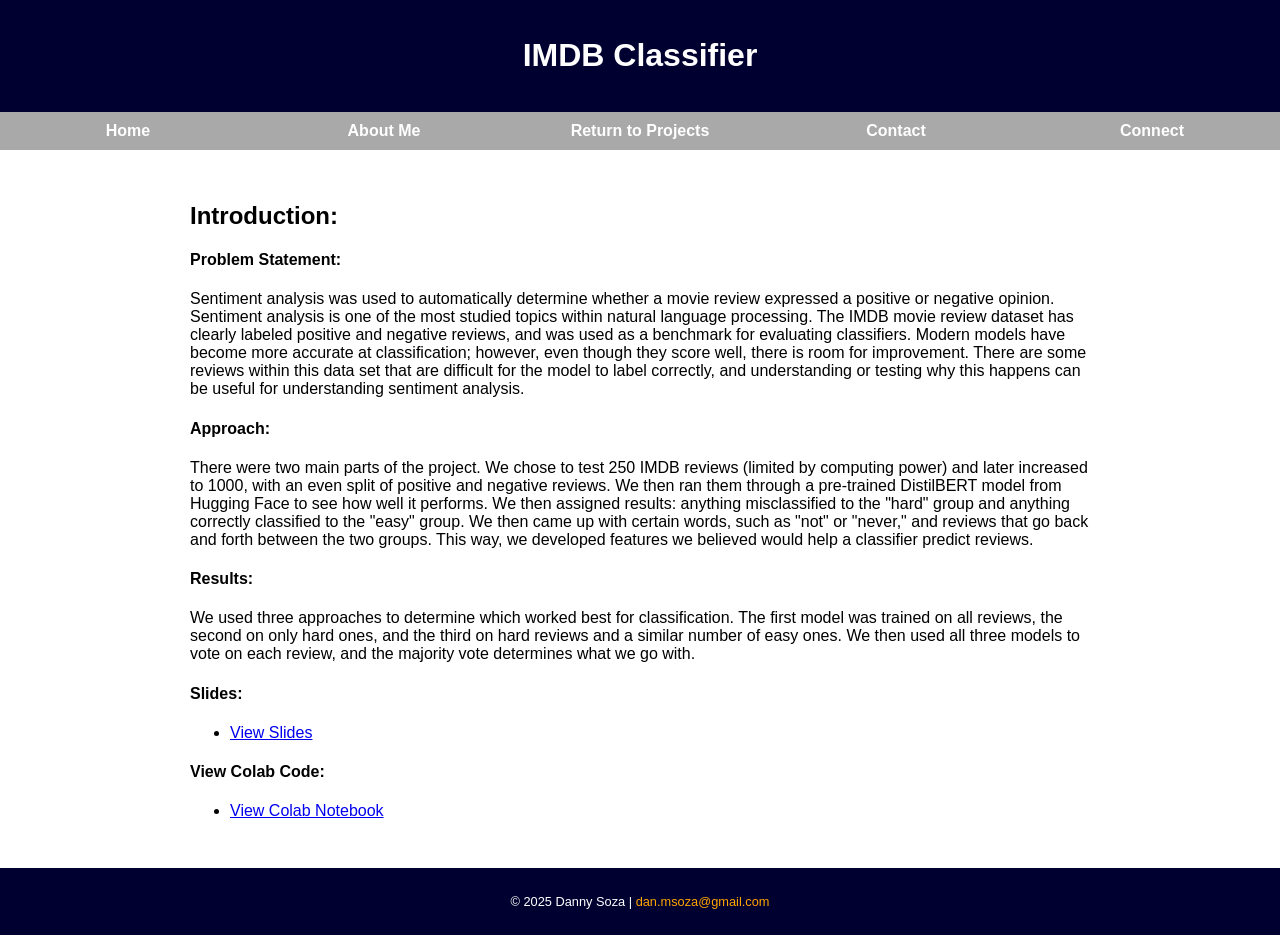
==== projects/imdb.html @ f32ada09 "This adds the imdb classifier project that has slides and colab code." ====
<!DOCTYPE html>
<html lang="en">
<head>
    <meta charset="utf-8">
    <meta name="description" content="Project portfolio for Danny Soza, showcasing AI and software engineering work.">
    <meta name="keywords" content="projects, portfolio, AI, coding, computer science">
    <meta name="viewport" content="width=device-width, initial-scale=1.0">

    <title>Projects | Danny Soza</title>
    <link rel="stylesheet" href="../styles/main.css">
    <link rel="stylesheet" href="../styles/responsive.css">
    <link rel="stylesheet" href="../styles/print.css" media="print">

    
</head>

<body>
    <header>
        <h1>IMDB Classifier</h1>
    </header>

    <nav>
        <ul>
            <li><a href="../index.html">Home</a></li>
            <li><a href="../about/index.html">About Me</a></li>
            <li><a href="index.html">Return to Projects</a></li>
            <li><a href="../contact/index.html">Contact</a></li>
            <li><a href="../connect/index.html">Connect</a></li>
        </ul>
    </nav>

    <main>
        <h2>Introduction: </h2>
        
        <h4>
            Problem Statement:
        </h4>

        <p>
            Sentiment analysis was used to automatically determine whether a movie review expressed a positive or negative opinion.
             Sentiment analysis is one of the most studied topics within natural language processing. 
             The IMDB movie review dataset has clearly labeled positive and negative reviews, and was used as a benchmark for evaluating classifiers.
             Modern models have become more accurate at classification; however, even though they score well, there is room for improvement. 
             There are some reviews within this data set that are difficult for the model to label correctly, and understanding or testing why this happens can be useful for understanding sentiment analysis.
        </p>

        <h4>
            Approach:
        </h4>

        <p>
            There were two main parts of the project. We chose to test 250 IMDB reviews (limited by computing power) and later increased to 1000, with an even split of positive and negative reviews.
             We then ran them through a pre-trained DistilBERT model from Hugging Face to see how well it performs.
             We then assigned results: anything misclassified to the "hard" group and anything correctly classified to the "easy" group.
             We then came up with certain words, such as "not" or "never," and reviews that go back and forth between the two groups. This way, we developed features we believed would help a classifier predict reviews.
        </p>

        <h4>
            Results:
        </h4>

        <p>
            We used three approaches to determine which worked best for classification. 
            The first model was trained on all reviews, the second on only hard ones, and the third on hard reviews and a similar number of easy ones. 
            We then used all three models to vote on each review, and the majority vote determines what we go with. 
        </p>

        <h4>
            Slides:
        </h4>
        <ul>
        <li><a href="https://docs.google.com/presentation/d/1z_XPRlweYGJygCrj01XSWeYtgXLRBgVnwLhttZ5oFmQ/edit?usp=sharing">View Slides</a></li>
        </ul>
        <h4>
            View Colab Code:
        </h4>
        <ul>
        <li><a href="https://colab.research.google.com/drive/1gYyE-eIW4__wmI8aHeVWoP3iTKd9qXJv?usp=sharing">View Colab Notebook</a></li>
        </ul>

    </main>

    <footer>
        <p>&copy; 2025 Danny Soza | <a href="mailto:dan.msoza@gmail.com">dan.msoza@gmail.com</a></p>
    </footer>
</body>
</html>
---- styles/main.css ----
body {
    font-family: 'Gill Sans', 'Gill Sans MT', Calibri, sans-serif;
    margin: 0;
    background-color: white;
    color: black;
}

img {
    max-width: 100%;
    height: auto;
}

header {
    display: flex;
    flex-direction: row;
    flex-wrap: nowrap;
    align-items: center;     
    justify-content: center;
    background-color: #000030;
    color: white;
    padding: 1em;
    gap: 20px;      
}

header img {
    width: 120px;
    height: auto;
    border-radius: 50%;
}

#welcome::after {
    content: '|';
    animation: blink 1s infinite;
    margin-left: 2px;
}

@keyframes blink {
    0%, 50%, 100% { opacity: 1; }
    25%, 75% { opacity: 0; }
}


nav {
    display: flex;
    justify-content: center;
    padding: 0;
    background-color: #000030;
}

nav ul {
    margin: 0;
    padding: 0;
    list-style: none;
    display: flex;
    width: 100%;
}

nav ul ul {
    position: absolute;
    width: 100%;
    display: none;
}

nav ul li {
    flex-basis: 20%;
    position: relative;
}

nav ul li a {
    display: block;
    text-align: center;
    text-decoration: none;
    background-color: darkgrey;
    color: white;
    padding: 10px 2px 10px;
    margin: 0;
    font-weight: bold;
    white-space: nowrap;
}

nav a:focus {
    outline: 2px solid orange;
}

nav a:hover,
nav a#current {
    color: orange;
}

main {
    padding: 2em;
    max-width: 900px;
    margin: auto;
    min-height: 60vh;
}

section:first-child h2 {
    text-align: center;
    margin-bottom: 1em;
}

section:last-child h2 {
    text-align: left;
    margin-bottom: 1em;
    margin-left: 3em;
}

.project {
    display: flex;
    align-items: center;
    background-color: darkgray;
    margin: 1em 0;
    padding: 1em;
    border-radius: 10px;
}

.project img {
    width: 150px;
    height: auto;
    border-radius: 8px;
    margin-right: 20px;
}

.course-table {
    width: 100%;
    border-collapse: collapse;
    margin: 1.5em 0;
    background-color: #f0f0f0;
    border-radius: 6px;
    overflow: hidden;
}

.course-table th {
    background-color: #000030;
    color: white;
    padding: 10px;
    text-align: left;
}

.course-table td {
    padding: 10px;
    border-bottom: 1px solid #ccc;
}

.course-table tr:last-child td {
    border-bottom: none;
}

.course-table tr:nth-child(even) {
    background-color: #e4e4e4;
}

#printPage {
    margin: 1em 0;
    padding: 10px 20px;
    background-color: orange;
    color: white;
    border: none;
    font-weight: bold;
    border-radius: 6px;
    cursor: pointer;
}

#printPage:hover {
    background-color: #000030;
}

footer {
    background-color: #000030;
    color: white;
    text-align: center;
    padding: 1em;
    font-size: 0.8em;
}

footer a {
    color: orange;
    text-decoration: none;
}

footer a:hover {
    text-decoration: underline;
}

@media (max-width: 700px) {
    header {
        flex-direction: column;
        text-align: center;
    }

    .project {
        flex-direction: column;
        align-items: flex-start;
    }

    .project img {
        margin-bottom: 10px;
        width: 100%;
        max-width: 300px;
    }
}

@media (max-width: 600px) {
    main {
        padding: 1em;
    }

    form {
        padding: 1em;
    }
}
---- styles/responsive.css ----
@media (max-width: 700px) {
    
    .project {
        flex-direction: column;
        align-items: flex-start;
    }

    .project img {
        margin-bottom: 10px;
        width: 100%;
        max-width: 300px;
    }

    
    .logo {
        flex-direction: column;
        text-align: center;
    }
}


@media (max-width: 600px) {
    form {
        padding: 1em;
    }

    main {
        padding: 1em;
    }
}


@media (max-width: 600px) {
    main {
        padding: 1em;
    }
}
---- styles/print.css ----
body {
    font-family: serif;
    background: white !important;
    color: black !important;
}

nav, footer, img {
    display: none !important;
}

main {
    width: 100%;
    margin: 0;
    padding: 0;
}

h1, h2, h3 {
    color: black !important;
}

table {
    border: 1px solid #000;
}
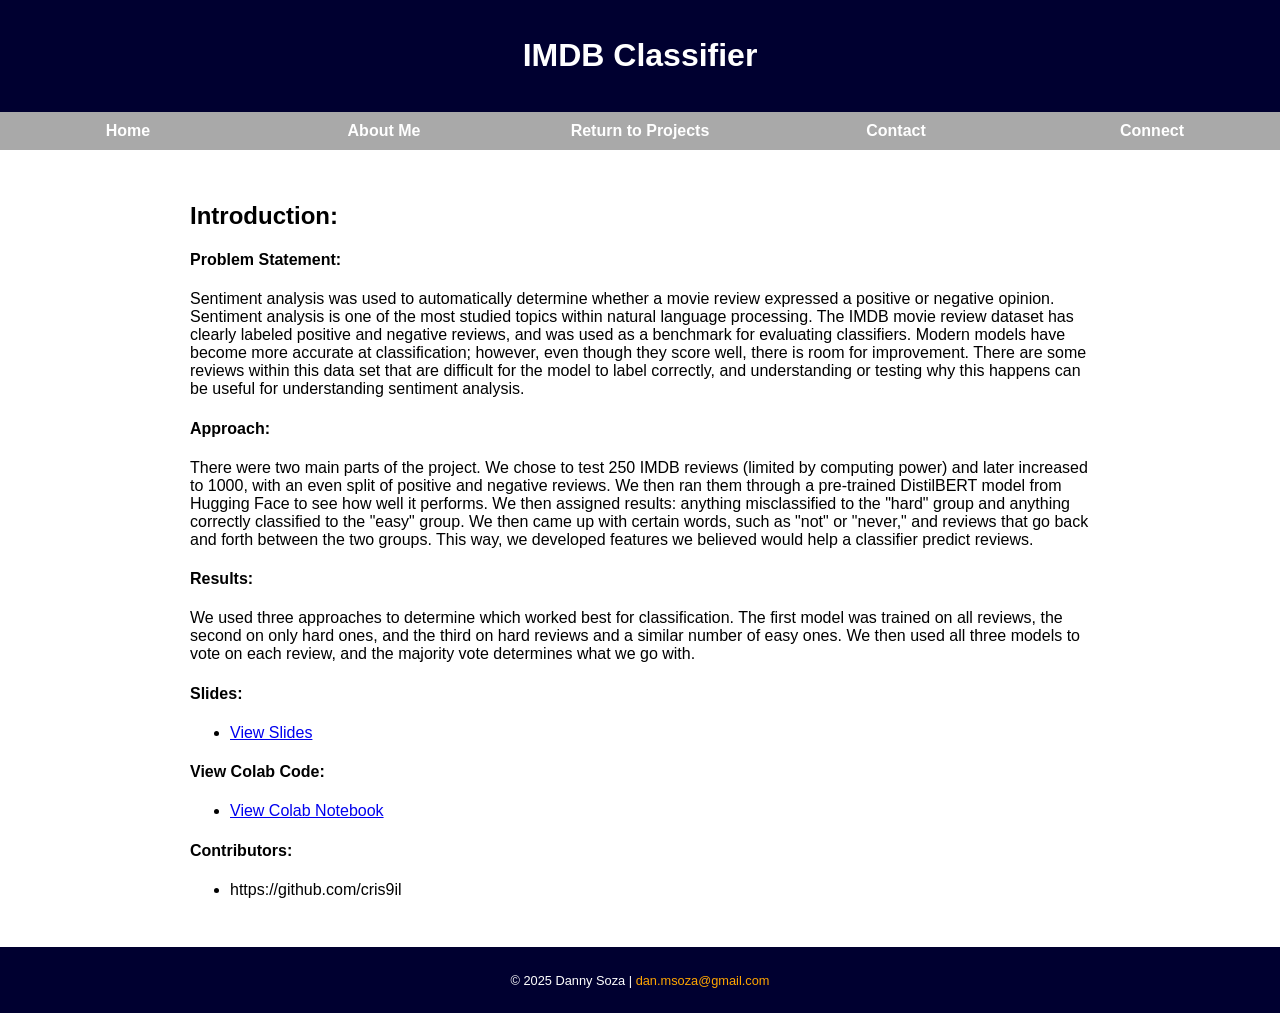
==== commit 41900a20: "Added contibutor via main branch" ====
--- a/projects/imdb.html
+++ b/projects/imdb.html
@@ -78,6 +78,13 @@
         <li><a href="https://colab.research.google.com/drive/1gYyE-eIW4__wmI8aHeVWoP3iTKd9qXJv?usp=sharing">View Colab Notebook</a></li>
         </ul>
 
+        <h4>
+            Contributors: 
+        </h4>
+        <ul>
+            <li><a>https://github.com/cris9il</a></li>
+        </ul>
+
     </main>
 
     <footer>
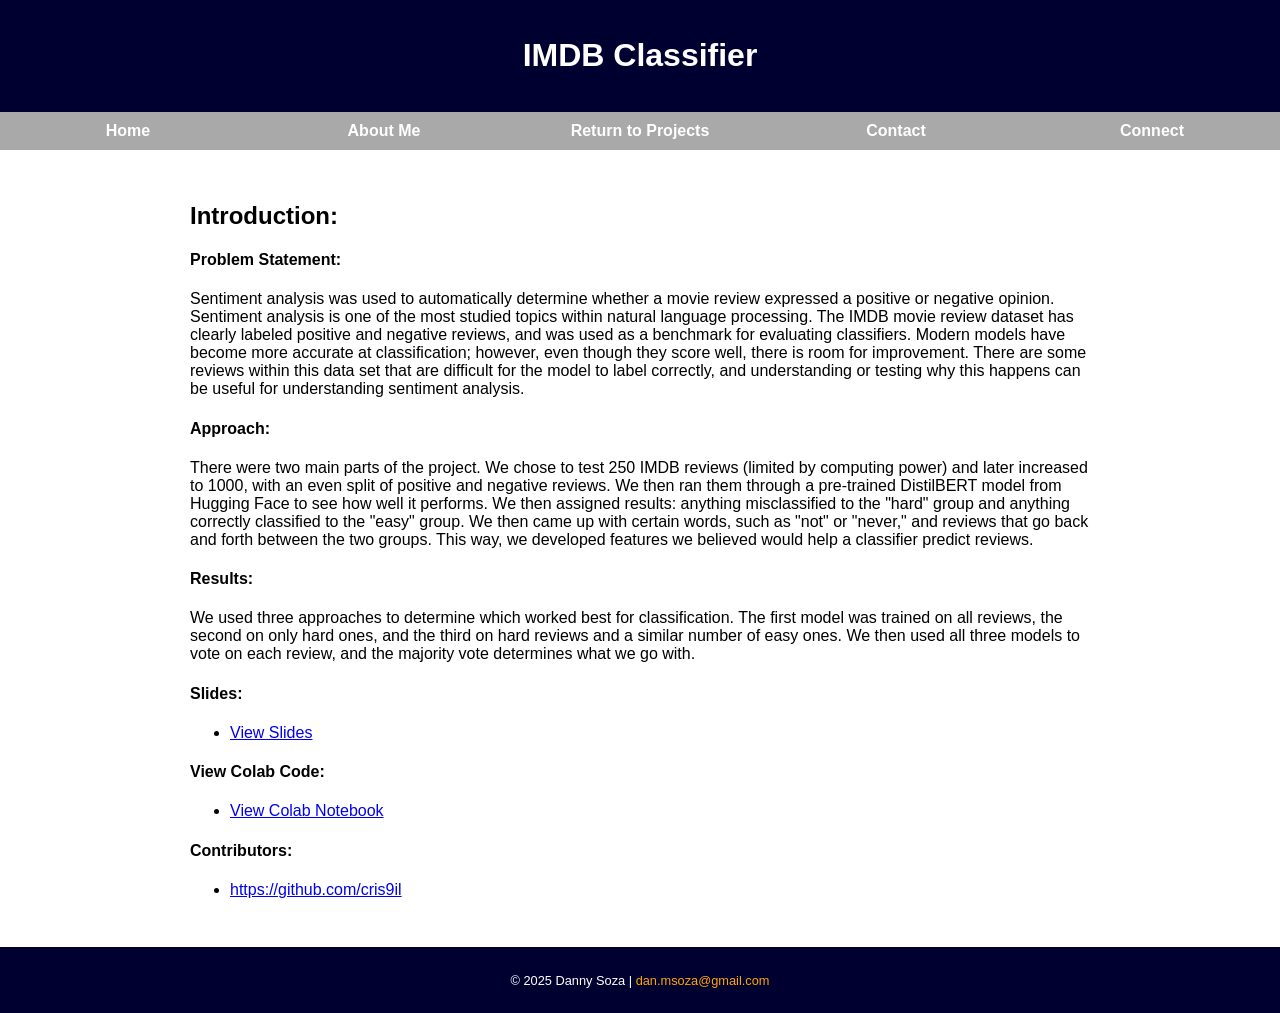
==== commit 1296ec3b: "Added link to github contributor via main branch." ====
--- a/projects/imdb.html
+++ b/projects/imdb.html
@@ -82,7 +82,7 @@
             Contributors: 
         </h4>
         <ul>
-            <li><a>https://github.com/cris9il</a></li>
+            <li><a href="https://github.com/cris9il">https://github.com/cris9il</a></li>
         </ul>
 
     </main>
